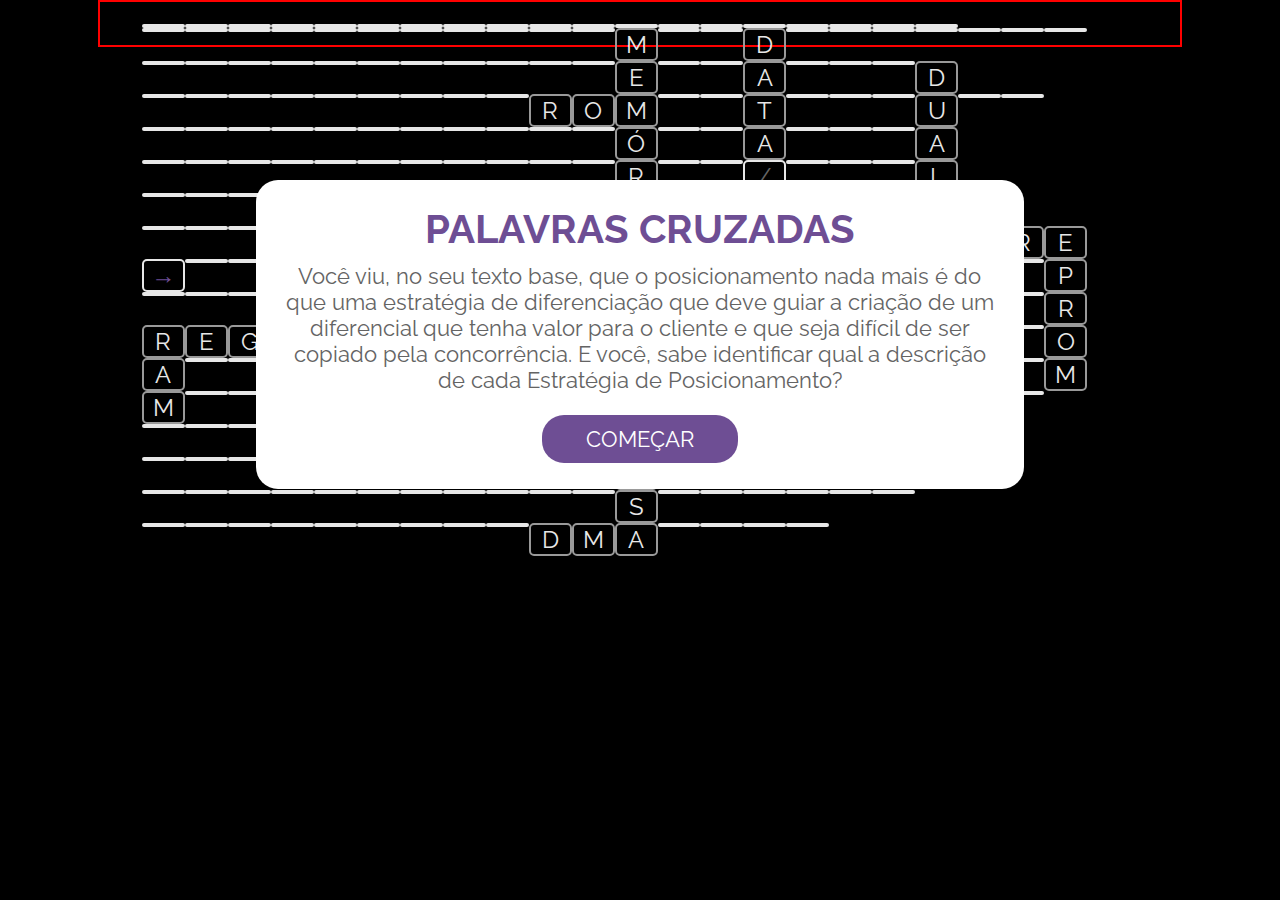
==== cruzada/index.html @ a4e8c0b1 "Add files via upload" ====
<!DOCTYPE html>
<html>
<head>
<title>Palavras Cruzadas</title>
<meta name="viewport" content="width=device-width, initial-scale=1.0" charset="UTF-8">
<link href="https://fonts.googleapis.com/css?family=Raleway" rel="stylesheet">
<link rel="stylesheet" type="text/css" href="assets/style.css">
</head>
<body>
	<div class="modal">
		<h1>Palavras Cruzadas</h1>
		<p>Você viu, no seu texto base, que o posicionamento nada mais é do que uma estratégia de diferenciação que deve guiar a criação de um diferencial que tenha valor para o cliente e que seja difícil de ser copiado pela concorrência. E você, sabe identificar qual a descrição de cada Estratégia de Posicionamento?</p>
		<button class="start">Começar</button>
	</div>
	<div class="fade"></div>
	<main>
		<!-- <div class="help"><img src="assets/img/help.png"></div> -->
		<div class="grid">
			<div class="row">
				<div></div>
				<div></div>
				<div></div>
				<div></div>
				<div></div>
				<div></div>
				<div></div>
				<div></div>
				<!-- <div class="a p1">&downarrow;</div> -->
				<div></div>
				<!-- <div class="a p2">&downarrow;</div> -->
				<div></div>
				<div></div>
				<div></div>
				<div></div>
				<div></div>
				<div></div>
				<div></div>
				<div></div>
				<div></div>
				<div></div>
			</div>
			<div class="row">
				<div></div>
				<div></div>
				<div></div>
				<div></div>
				<div></div>
				<div></div>
				<div></div>
				<div></div>
				<div></div>
				<div></div>
				<div></div>
				<div class="l w1 w1l1">M</div>
				<div></div>
				<div></div>
				<div class="l w1 w1l1">D</div>
				<div></div>
				<div></div>
				<div></div>
				<div></div>
				<div></div>
				<div></div>
				<div></div>
			</div>
			<div class="row">
				<div></div>
				<div></div>
				<div></div>
				<div></div>
				<div></div>
				<div></div>
				<div></div>
				<div></div>
				<div></div>
				<div></div>
				<div></div>
				<div class="l w1 w1l1">E</div>
				<div></div>
				<div></div>
				<div class="l w1 w1l2">A</div>
				<div></div>
				<div></div>
				<div></div>
				<div class="l w2 w2l2">D</div>
			</div>
			<div class="row">
				<div></div>
				<div></div>
				<div></div>
				<div></div>
				<div></div>
				<div></div>
				<div></div>
				<div></div>
				<div></div>
				<div class="l w1 w1l4">R</div>
				<div class="l w1 w1l4">O</div>
				<div class="l w1 w1l1">M</div>
				<div></div>
				<div></div>
				<div class="l w1 w1l4">T</div>
				<div></div>
				<div></div>
				<div></div>
				<div class="l w1 w1l3">U</div>
				<div></div>
				<div></div>
			</div>
			<div class="row">
				<div></div>
				<div></div>
				<div></div>
				<div></div>
				<div></div>
				<div></div>
				<div></div>
				<div></div>
				<div></div>
				<div></div>
				<div></div>
				<div class="l w1 w1l2">Ó</div>
				<div></div>
				<div></div>
				<div class="l w1 w1l4">A</div>
				<div></div>
				<div></div>
				<div></div>
				<div class="l w1 w1l4">A</div>
				
			</div>
			<div class="row">
				<div></div>
				<div></div>
				<div></div>
				<div></div>
				<div></div>
				<div></div>
				<div></div>
				<div></div>
				<div></div>
				<div></div>
				<div></div>
				<div class="l w1 w1l2">R</div>
				<div></div>
				<div></div>
				<div class="e">/</div>
				<div></div>
				<div></div>
				<div></div>
				<div class="l w1 w1l5">L</div>
			</div>
			<div class="row">
				<div></div>
				<div></div>
				<div></div>
				<div class="l w1 w1l4">C</div>
				<div class="l w1 w1l4">P</div>
				<div class="l w1 w1l4">U</div>
				<div></div>
				<div></div>
				<div></div>
				<div></div>
				<div></div>
				<div class="l w1 w1l4">I</div>
				<div class="l w1 w1l4">5</div>
				<div></div>
				<div class="l w1 w1l4">B</div>
				<div></div>
				<div></div>
				<div></div>
				<div class="e">/</div>
			</div>
			<div class="row">
				<div></div>
				<div></div>
				<div></div>
				<div></div>
				<div></div>
				<div class="l w1 w1l4">L</div>
				<div></div>
				<div></div>
				<div></div>
				<div></div>
				<div></div>
				<div class="l w1 w1l4">A</div>
				<div></div>
				<div class="l w1 w1l7">Q</div>
				<div class="l w1 w1l7">U</div>
				<div class="l w1 w1l7">A</div>
				<div class="l w1 w1l7">D</div>
				<div class="e">/</div>
				<div class="l w1 w1l7">C</div>
				<div class="l w1 w1l7">O</div>
				<div class="l w1 w1l7">R</div>
				<div class="l w2 w2l7">E</div>
			</div>
			<div class="row">
				<div class="a p5">&rightarrow;</div>
				<div></div>
				<div></div>
				<div></div>
				<div></div>
				<div></div>
				<div class="l w1 w1l4">A</div>
				<div class="l w1 w1l4">D</div>
				<div class="l w1 w1l4">R</div>
				<div class="l w1 w1l4">E</div>
				<div class="l w1 w1l4">S</div>
				<div class="l w1 w1l4">S</div>
				<div class="e">/</div>
				<div class="l w5 w1l4">B</div>
				<div class="l w5 w1l4">U</div>
				<div class="l w5 w1l4">S</div>
				<div></div>
				<div></div>
				<div class="l w5 w5l18">O</div>
				<div></div>
				<div></div>
				<div class="l w5 w5l18">P</div>
			</div>
			<div class="row">
				<div></div>
				<div></div>
				<div></div>
				<div></div>
				<div></div>
				<div></div>
				<div></div>
				<div></div>
				<div></div>
				<div></div>
				<div></div>
				<div class="l w4 w4l4">D</div>
				<div></div>
				<div></div>
				<div></div>
				<div></div>
				<div></div>
				<div></div>
				<div class="l w4 w4l4">R</div>
				<div></div>
				<div></div>
				<div class="l w4 w4l4">R</div>
			</div>
			<div class="row">
				<div class="l w4 w4l4">R</div>
				<div class="l w4 w4l4">E</div>
				<div class="l w4 w4l4">G</div>
				<div class="l w4 w4l4">I</div>
				<div class="l w4 w4l4">S</div>
				<div class="l w4 w4l4">T</div>
				<div class="l w4 w4l4">R</div>
				<div class="l w4 w4l4">A</div>
				<div class="l w4 w4l4">D</div>
				<div class="l w4 w4l4">O</div>
				<div class="l w4 w4l4">R</div>
				<div class="l w4 w4l4">E</div>
				<div class="l w4 w4l4">S</div>
				<div></div>
				<div></div>
				<div></div>
				<div></div>
				<div></div>
				<div class="l w4 w4l15">E</div>
				<div></div>
				<div></div>
				<div class="l w4 w4l4">O</div>
			</div>
			<div class="row">
				<div class="l w4 w4l4">A</div>
				<div></div>
				<div></div>
				<div class="l w4 w4l4">7</div>
				<div></div>
				<div></div>
				<div></div>
				<div></div>
				<div></div>
				<div></div>
				<div></div>
				<div class="e">/</div>
				<div></div>
				<div></div>
				<div></div>
				<div></div>
				<div></div>
				<div></div>
				<div></div>
				<div></div>
				<div></div>
				<div class="l w4 w4l4">M</div>
			</div>
			<div class="row">
				<div class="l w4 w4l4">M</div>
				<div></div>
				<div></div>
				<div></div>
				<div></div>
				<div></div>
				<div></div>
				<div></div>
				<div></div>
				<div></div>
				<div></div>
				<div class="l w6 w6l6">M</div>
				<div></div>
				<div></div>
				<div></div>
				<div></div>
				<div></div>
				<div></div>
				<div></div>
				<div></div>
				<div></div>

			</div>
			<div class="row">
				<div></div>
				<div></div>
				<div></div>
				<div></div>
				<div></div>
				<div></div>
				<div></div>
				<div></div>
				<div></div>
				<div class="l w2 w2l13">F</div>
				<div class="l w4 w4l4">L</div>
				<div class="l w2 w2l13">A</div>
				<div class="l w2 w2l13">S</div>
				<div class="l w2 w2l13">H</div>
				<div></div>
				
			</div>
			<div class="row">
				<div></div>
				<div></div>
				<div></div>
				<div></div>
				<div></div>
				<div></div>
				<div></div>
				<div></div>
				<div></div>
				<div></div>
				<div></div>
				<div class="l w2 w2l13">S</div>
				<div></div>
				<div></div>
				<div></div>
				<div></div>
				<div></div>
				<div></div>
				<div></div>
			</div>
			<div class="row">
				<div></div>
				<div></div>
				<div></div>
				<div></div>
				<div></div>
				<div></div>
				<div></div>
				<div></div>
				<div></div>
				<div></div>
				<div></div>
				<div class="l w2 w2l13">S</div>
				<div></div>
				<div></div>
				<div></div>
				<div></div>
				<div></div>
				<div></div>
			</div>
			 <div class="row">
				<div></div>
				<div></div>
				<div></div>
				<div></div>
				<div></div>
				<div></div>
				<div></div>
				<div></div>
				<div></div>
				<div class="l w1 w1l4">D</div>
				<div class="l w1 w1l4">M</div>
				<div class="l w2 w2l13">A</div>
				<div></div>
				<div></div>
				<div></div>
				<div></div>
			</div>
		</div>
		<!-- <div class="opts"> -->
			<!-- <div class="hint">
				<h2>Vamos lá!</h2>
				<p>Clique sobre as setas de cada termo para ver a dica correspondente.</p>
			</div> -->
			<!-- <div class="conf">
				<div class="timer">60</div>
			</div> -->
		<!-- </div> -->
	</main>

<script type="text/javascript" src="assets/jquery-3.0.0.min.js"></script>
<script type="text/javascript" src="assets/script.js"></script>
</body>
</html>
---- cruzada/assets/style.css ----
/**STYLE**/
* {
  margin: 0;
  padding: 0;
  border: 0;
  outline: 0;
  font-size: 100%;
  vertical-align: baseline;
  background: transparent;
}
body {
  color: #646464;
  background: #000000;
  font-family: 'Raleway', sans-serif;
  font-size: 22px;
}
h1,
h2 {
  color: #6e4e94;
  text-transform: uppercase;
  font-size: 1.8em;
  margin-bottom: 0.3em;
}
h2 {
  font-size: 1.5em;
}
button {
  color: #fff;
  background: #6e4e94;
  text-transform: uppercase;
  font-family: 'Raleway', sans-serif;
  border-radius: 1em;
  cursor: pointer;
  padding: 0.5em 2em;
  margin-top: 1em;
}
input[type=text] {
  border: 2px solid #6e4e94;
  background: #e7e7e7;
  padding: 1%;
  text-transform: uppercase;
  margin: 1em;
  text-align: center;
}
main {
  border: solid red 2px;
  width: 100%;
  max-width: 1080px;
  margin: auto;
  font-size: 1.1em;
  position: relative;
  z-index: 0;
}
main img {
  width: 100%;
  display: block;
}
main .help {
  position: absolute;
  width: 6%;
  right: 1em;
  top: 1em;
  cursor: pointer;
}
main .grid {
  width: 94%;
  padding: 2%;
}
main .grid .row {
  width: 96%;
  padding: 0 2%;
  height: 8%;
  float: left;
}
main .grid .row div {
  width: 4%;
  height: 100%;
  float: left;
  text-align: center;
  color: #e7e7e7;
  border: 2px solid #e7e7e7;
  -webkit-user-select: none;
  -moz-user-select: none;
  -ms-user-select: none;
  user-select: none;
  border-radius: 5px;
}
main .grid .row .l {
  border: 2px solid #999;
}
main .grid .row .a {
  color: #6e4e94;
  font-weight: bold;
  cursor: pointer;
}
main .grid .row .e {
  color: #646464;
}
main .opts {
  width: 100%;
}
main .opts .hint {
  width: 70%;
  margin: 0.8em;
  padding: 0.8em;
  border: 2px solid #6e4e94;
  border-radius: 1em;
  text-align: center;
  float: left;
}
main .opts .conf {
  width: 20%;
  float: right;
}
main .opts .conf .timer {
  width: 60%;
  padding: 22% 5%;
  margin: 0.4em 30%;
  border: 2px solid #6e4e94;
  border-radius: 50%;
  text-align: center;
  font-size: 2em;
}
.modal {
  position: absolute;
  width: 56%;
  top: 20%;
  left: 20%;
  padding: 2%;
  background: #fff;
  border-radius: 1em;
  z-index: 2;
  text-align: center;
}
/* .fade {
  position: absolute;
  width: 100%;
  height: 100%;
  background: rgba(0, 0, 0, 0.6);
  z-index: 1;
} */
@media screen and (max-width: 1080px) {
  main {
    font-size: 1.8vw;
  }
}
@media screen and (max-height: 810px) {
  main {
    font-size: 2vh;
    width: 133vh;
    height: 100vh;
  }
}
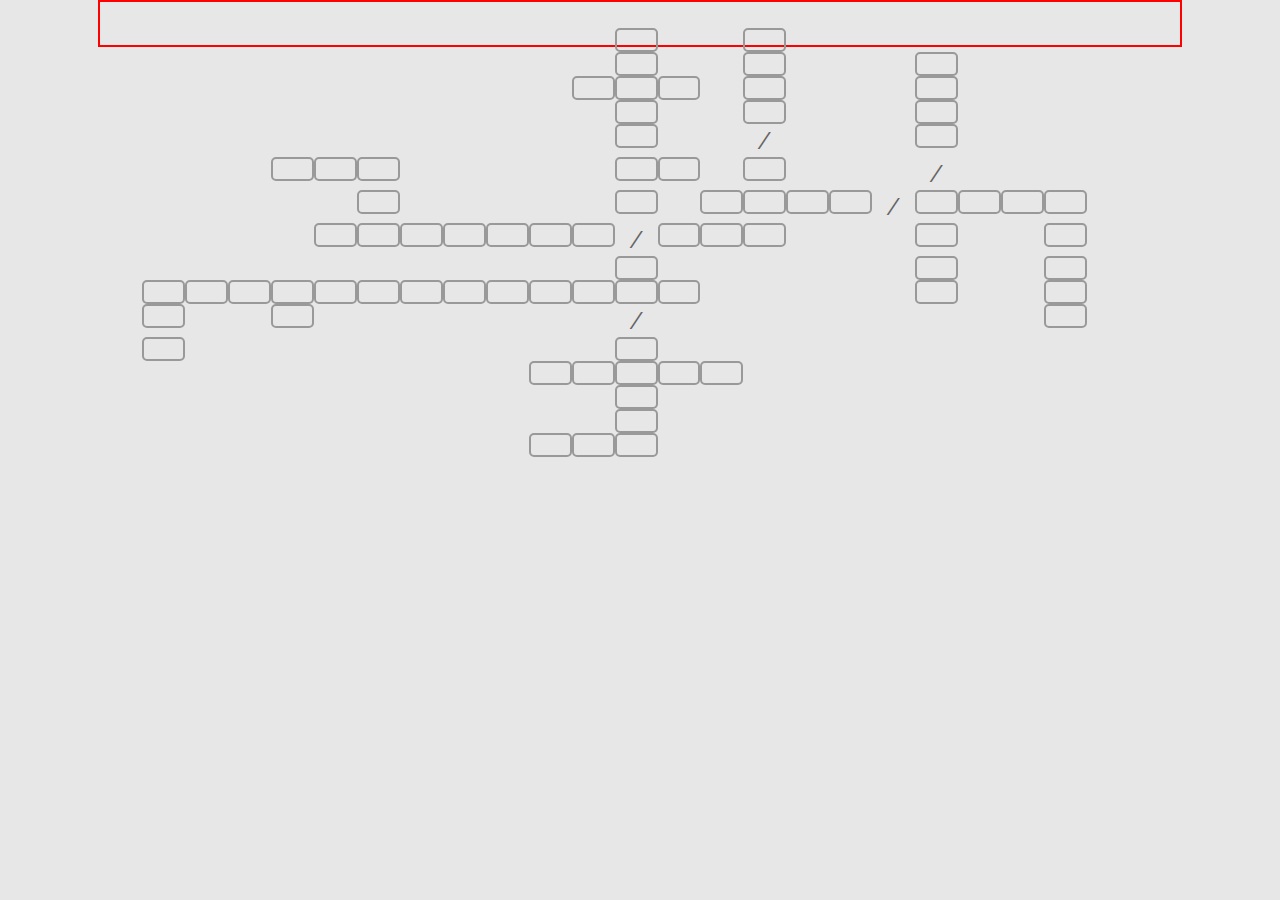
==== commit a52dbe00: "." ====
--- a/cruzada/index.html
+++ b/cruzada/index.html
@@ -7,11 +7,11 @@
 <link rel="stylesheet" type="text/css" href="assets/style.css">
 </head>
 <body>
-	<div class="modal">
+	<!-- <div class="modal">
 		<h1>Palavras Cruzadas</h1>
 		<p>Você viu, no seu texto base, que o posicionamento nada mais é do que uma estratégia de diferenciação que deve guiar a criação de um diferencial que tenha valor para o cliente e que seja difícil de ser copiado pela concorrência. E você, sabe identificar qual a descrição de cada Estratégia de Posicionamento?</p>
 		<button class="start">Começar</button>
-	</div>
+	</div> -->
 	<div class="fade"></div>
 	<main>
 		<!-- <div class="help"><img src="assets/img/help.png"></div> -->
@@ -51,82 +51,82 @@
 				<div></div>
 				<div></div>
 				<div></div>
-				<div class="l w1 w1l1">M</div>
-				<div></div>
-				<div></div>
-				<div class="l w1 w1l1">D</div>
-				<div></div>
-				<div></div>
-				<div></div>
-				<div></div>
-				<div></div>
-				<div></div>
-				<div></div>
-			</div>
-			<div class="row">
-				<div></div>
-				<div></div>
-				<div></div>
-				<div></div>
-				<div></div>
-				<div></div>
-				<div></div>
-				<div></div>
-				<div></div>
-				<div></div>
-				<div></div>
-				<div class="l w1 w1l1">E</div>
-				<div></div>
-				<div></div>
-				<div class="l w1 w1l2">A</div>
-				<div></div>
-				<div></div>
-				<div></div>
-				<div class="l w2 w2l2">D</div>
-			</div>
-			<div class="row">
-				<div></div>
-				<div></div>
-				<div></div>
-				<div></div>
-				<div></div>
-				<div></div>
-				<div></div>
-				<div></div>
-				<div></div>
-				<div class="l w1 w1l4">R</div>
-				<div class="l w1 w1l4">O</div>
-				<div class="l w1 w1l1">M</div>
-				<div></div>
-				<div></div>
-				<div class="l w1 w1l4">T</div>
-				<div></div>
-				<div></div>
-				<div></div>
-				<div class="l w1 w1l3">U</div>
-				<div></div>
-				<div></div>
-			</div>
-			<div class="row">
-				<div></div>
-				<div></div>
-				<div></div>
-				<div></div>
-				<div></div>
-				<div></div>
-				<div></div>
-				<div></div>
-				<div></div>
-				<div></div>
-				<div></div>
-				<div class="l w1 w1l2">Ó</div>
-				<div></div>
-				<div></div>
-				<div class="l w1 w1l4">A</div>
-				<div></div>
-				<div></div>
-				<div></div>
-				<div class="l w1 w1l4">A</div>
+				<div class="T"><input type="text"></div>
+				<div></div>
+				<div></div>
+				<div class="T"><input type="text"></div>
+				<div></div>
+				<div></div>
+				<div></div>
+				<div></div>
+				<div></div>
+				<div></div>
+				<div></div>
+			</div>
+			<div class="row">
+				<div></div>
+				<div></div>
+				<div></div>
+				<div></div>
+				<div></div>
+				<div></div>
+				<div></div>
+				<div></div>
+				<div></div>
+				<div></div>
+				<div></div>
+				<div class="T"><input type="text"></div>
+				<div></div>
+				<div></div>
+				<div class="T"><input type="text"></div>
+				<div></div>
+				<div></div>
+				<div></div>
+				<div class="T"><input type="text"></div>
+			</div>
+			<div class="row">
+				<div></div>
+				<div></div>
+				<div></div>
+				<div></div>
+				<div></div>
+				<div></div>
+				<div></div>
+				<div></div>
+				<div></div>
+				<div></div>
+				<div class="T"><input type="text"></div>
+				<div class="T"><input type="text"></div>
+				<div class="T"><input type="text"></div>
+				<div></div>
+				<div class="T"><input type="text"></div>
+				<div></div>
+				<div></div>
+				<div></div>
+				<div class="T"><input type="text"></div>
+				<div></div>
+				<div></div>
+			</div>
+			<div class="row">
+				<div></div>
+				<div></div>
+				<div></div>
+				<div></div>
+				<div></div>
+				<div></div>
+				<div></div>
+				<div></div>
+				<div></div>
+				<div></div>
+				<div></div>
+				<div class="T"><input type="text"></div>
+				<div></div>
+				<div></div>
+				<div class="T"><input type="text"></div>
+				<div></div>
+				<div></div>
+				<div></div>
+				<div class="T"><input type="text"></div>
 				
 			</div>
 			<div class="row">
@@ -141,169 +141,169 @@
 				<div></div>
 				<div></div>
 				<div></div>
-				<div class="l w1 w1l2">R</div>
-				<div></div>
-				<div></div>
-				<div class="e">/</div>
-				<div></div>
-				<div></div>
-				<div></div>
-				<div class="l w1 w1l5">L</div>
-			</div>
-			<div class="row">
-				<div></div>
-				<div></div>
-				<div></div>
-				<div class="l w1 w1l4">C</div>
-				<div class="l w1 w1l4">P</div>
-				<div class="l w1 w1l4">U</div>
-				<div></div>
-				<div></div>
-				<div></div>
-				<div></div>
-				<div></div>
-				<div class="l w1 w1l4">I</div>
-				<div class="l w1 w1l4">5</div>
-				<div></div>
-				<div class="l w1 w1l4">B</div>
-				<div></div>
-				<div></div>
-				<div></div>
-				<div class="e">/</div>
-			</div>
-			<div class="row">
-				<div></div>
-				<div></div>
-				<div></div>
-				<div></div>
-				<div></div>
-				<div class="l w1 w1l4">L</div>
-				<div></div>
-				<div></div>
-				<div></div>
-				<div></div>
-				<div></div>
-				<div class="l w1 w1l4">A</div>
-				<div></div>
-				<div class="l w1 w1l7">Q</div>
-				<div class="l w1 w1l7">U</div>
-				<div class="l w1 w1l7">A</div>
-				<div class="l w1 w1l7">D</div>
-				<div class="e">/</div>
-				<div class="l w1 w1l7">C</div>
-				<div class="l w1 w1l7">O</div>
-				<div class="l w1 w1l7">R</div>
-				<div class="l w2 w2l7">E</div>
+				<div class="T"><input type="text"></div>
+				<div></div>
+				<div></div>
+				<div class="E">/</div>
+				<div></div>
+				<div></div>
+				<div></div>
+				<div class="T"><input type="text"></div>
+			</div>
+			<div class="row">
+				<div></div>
+				<div></div>
+				<div></div>
+				<div class="T"><input type="text"></div>
+				<div class="T"><input type="text"></div>
+				<div class="T"><input type="text"></div>
+				<div></div>
+				<div></div>
+				<div></div>
+				<div></div>
+				<div></div>
+				<div class="T"><input type="text"></div>
+				<div class="T"><input type="text"></div>
+				<div></div>
+				<div class="T"><input type="text"></div>
+				<div></div>
+				<div></div>
+				<div></div>
+				<div class="E">/</div>
+			</div>
+			<div class="row">
+				<div></div>
+				<div></div>
+				<div></div>
+				<div></div>
+				<div></div>
+				<div class="T"><input type="text"></div>
+				<div></div>
+				<div></div>
+				<div></div>
+				<div></div>
+				<div></div>
+				<div class="T"><input type="text"></div>
+				<div></div>
+				<div class="T"><input type="text"></div>
+				<div class="T"><input type="text"></div>
+				<div class="T"><input type="text"></div>
+				<div class="T"><input type="text"></div>
+				<div class="E">/</div>
+				<div class="T"><input type="text"></div>
+				<div class="T"><input type="text"></div>
+				<div class="T"><input type="text"></div>
+				<div class="T"><input type="text"></div>
 			</div>
 			<div class="row">
 				<div class="a p5">&rightarrow;</div>
 				<div></div>
 				<div></div>
 				<div></div>
-				<div></div>
-				<div></div>
-				<div class="l w1 w1l4">A</div>
-				<div class="l w1 w1l4">D</div>
-				<div class="l w1 w1l4">R</div>
-				<div class="l w1 w1l4">E</div>
-				<div class="l w1 w1l4">S</div>
-				<div class="l w1 w1l4">S</div>
-				<div class="e">/</div>
-				<div class="l w5 w1l4">B</div>
-				<div class="l w5 w1l4">U</div>
-				<div class="l w5 w1l4">S</div>
-				<div></div>
-				<div></div>
-				<div class="l w5 w5l18">O</div>
-				<div></div>
-				<div></div>
-				<div class="l w5 w5l18">P</div>
-			</div>
-			<div class="row">
-				<div></div>
-				<div></div>
-				<div></div>
-				<div></div>
-				<div></div>
-				<div></div>
-				<div></div>
-				<div></div>
-				<div></div>
-				<div></div>
-				<div></div>
-				<div class="l w4 w4l4">D</div>
-				<div></div>
-				<div></div>
-				<div></div>
-				<div></div>
-				<div></div>
-				<div></div>
-				<div class="l w4 w4l4">R</div>
-				<div></div>
-				<div></div>
-				<div class="l w4 w4l4">R</div>
-			</div>
-			<div class="row">
-				<div class="l w4 w4l4">R</div>
-				<div class="l w4 w4l4">E</div>
-				<div class="l w4 w4l4">G</div>
-				<div class="l w4 w4l4">I</div>
-				<div class="l w4 w4l4">S</div>
-				<div class="l w4 w4l4">T</div>
-				<div class="l w4 w4l4">R</div>
-				<div class="l w4 w4l4">A</div>
-				<div class="l w4 w4l4">D</div>
-				<div class="l w4 w4l4">O</div>
-				<div class="l w4 w4l4">R</div>
-				<div class="l w4 w4l4">E</div>
-				<div class="l w4 w4l4">S</div>
-				<div></div>
-				<div></div>
-				<div></div>
-				<div></div>
-				<div></div>
-				<div class="l w4 w4l15">E</div>
-				<div></div>
-				<div></div>
-				<div class="l w4 w4l4">O</div>
-			</div>
-			<div class="row">
-				<div class="l w4 w4l4">A</div>
-				<div></div>
-				<div></div>
-				<div class="l w4 w4l4">7</div>
-				<div></div>
-				<div></div>
-				<div></div>
-				<div></div>
-				<div></div>
-				<div></div>
-				<div></div>
-				<div class="e">/</div>
-				<div></div>
-				<div></div>
-				<div></div>
-				<div></div>
-				<div></div>
-				<div></div>
-				<div></div>
-				<div></div>
-				<div></div>
-				<div class="l w4 w4l4">M</div>
-			</div>
-			<div class="row">
-				<div class="l w4 w4l4">M</div>
-				<div></div>
-				<div></div>
-				<div></div>
-				<div></div>
-				<div></div>
-				<div></div>
-				<div></div>
-				<div></div>
-				<div></div>
-				<div></div>
-				<div class="l w6 w6l6">M</div>
+				<div class="T"><input type="text"></div>
+				<div class="T"><input type="text"></div>
+				<div class="T"><input type="text"></div>
+				<div class="T"><input type="text"></div>
+				<div class="T"><input type="text"></div>
+				<div class="T"><input type="text"></div>
+				<div class="T"><input type="text"></div>
+				<div class="E">/</div>
+				<div class="T"><input type="text"></div>
+				<div class="T"><input type="text"></div>
+				<div class="T"><input type="text"></div>
+				<div></div>
+				<div></div>
+				<div></div>
+				<div class="T"><input type="text"></div>
+				<div></div>
+				<div></div>
+				<div class="T"><input type="text"></div>
+			</div>
+			<div class="row">
+				<div></div>
+				<div></div>
+				<div></div>
+				<div></div>
+				<div></div>
+				<div></div>
+				<div></div>
+				<div></div>
+				<div></div>
+				<div></div>
+				<div></div>
+				<div class="T"><input type="text"></div>
+				<div></div>
+				<div></div>
+				<div></div>
+				<div></div>
+				<div></div>
+				<div></div>
+				<div class="T"><input type="text"></div>
+				<div></div>
+				<div></div>
+				<div class="T"><input type="text"></div>
+			</div>
+			<div class="row">
+				<div class="T"><input type="text"></div>
+				<div class="T"><input type="text"></div>
+				<div class="T"><input type="text"></div>
+				<div class="T"><input type="text"></div>
+				<div class="T"><input type="text"></div>
+				<div class="T"><input type="text"></div>
+				<div class="T"><input type="text"></div>
+				<div class="T"><input type="text"></div>
+				<div class="T"><input type="text"></div>
+				<div class="T"><input type="text"></div>
+				<div class="T"><input type="text"></div>
+				<div class="T"><input type="text"></div>
+				<div class="T"><input type="text"></div>
+				<div></div>
+				<div></div>
+				<div></div>
+				<div></div>
+				<div></div>
+				<div class="T"><input type="text"></div>
+				<div></div>
+				<div></div>
+				<div class="T"><input type="text"></div>
+			</div>
+			<div class="row">
+				<div class="T"><input type="text"></div>
+				<div></div>
+				<div></div>
+				<div class="T"><input type="text"></div>
+				<div></div>
+				<div></div>
+				<div></div>
+				<div></div>
+				<div></div>
+				<div></div>
+				<div></div>
+				<div class="E">/</div>
+				<div></div>
+				<div></div>
+				<div></div>
+				<div></div>
+				<div></div>
+				<div></div>
+				<div></div>
+				<div></div>
+				<div></div>
+				<div class="T"><input type="text"></div>
+			</div>
+			<div class="row">
+				<div class="T"><input type="text"></div>
+				<div></div>
+				<div></div>
+				<div></div>
+				<div></div>
+				<div></div>
+				<div></div>
+				<div></div>
+				<div></div>
+				<div></div>
+				<div></div>
+				<div class="T"><input type="text"></div>
 				<div></div>
 				<div></div>
 				<div></div>
@@ -325,11 +325,11 @@
 				<div></div>
 				<div></div>
 				<div></div>
-				<div class="l w2 w2l13">F</div>
-				<div class="l w4 w4l4">L</div>
-				<div class="l w2 w2l13">A</div>
-				<div class="l w2 w2l13">S</div>
-				<div class="l w2 w2l13">H</div>
+				<div class="T"><input type="text"></div>
+				<div class="T"><input type="text"></div>
+				<div class="T"><input type="text"></div>
+				<div class="T"><input type="text"></div>
+				<div class="T"><input type="text"></div>
 				<div></div>
 				
 			</div>
@@ -345,28 +345,28 @@
 				<div></div>
 				<div></div>
 				<div></div>
-				<div class="l w2 w2l13">S</div>
-				<div></div>
-				<div></div>
-				<div></div>
-				<div></div>
-				<div></div>
-				<div></div>
-				<div></div>
-			</div>
-			<div class="row">
-				<div></div>
-				<div></div>
-				<div></div>
-				<div></div>
-				<div></div>
-				<div></div>
-				<div></div>
-				<div></div>
-				<div></div>
-				<div></div>
-				<div></div>
-				<div class="l w2 w2l13">S</div>
+				<div class="T"><input type="text"></div>
+				<div></div>
+				<div></div>
+				<div></div>
+				<div></div>
+				<div></div>
+				<div></div>
+				<div></div>
+			</div>
+			<div class="row">
+				<div></div>
+				<div></div>
+				<div></div>
+				<div></div>
+				<div></div>
+				<div></div>
+				<div></div>
+				<div></div>
+				<div></div>
+				<div></div>
+				<div></div>
+				<div class="T"><input type="text"></div>
 				<div></div>
 				<div></div>
 				<div></div>
@@ -384,9 +384,9 @@
 				<div></div>
 				<div></div>
 				<div></div>
-				<div class="l w1 w1l4">D</div>
-				<div class="l w1 w1l4">M</div>
-				<div class="l w2 w2l13">A</div>
+				<div class="T"><input type="text"></div>
+				<div class="T"><input type="text"></div>
+				<div class="T"><input type="text"></div>
 				<div></div>
 				<div></div>
 				<div></div>
@@ -404,7 +404,7 @@
 		<!-- </div> -->
 	</main>
 
-<script type="text/javascript" src="assets/jquery-3.0.0.min.js"></script>
-<script type="text/javascript" src="assets/script.js"></script>
+<!-- <script type="text/javascript" src="assets/jquery-3.0.0.min.js"></script>
+<script type="text/javascript" src="assets/script.js"></script> -->
 </body>
 </html>
--- a/cruzada/assets/style.css
+++ b/cruzada/assets/style.css
@@ -10,7 +10,7 @@
 }
 body {
   color: #646464;
-  background: #000000;
+  background: #e7e7e7;
   font-family: 'Raleway', sans-serif;
   font-size: 22px;
 }
@@ -34,14 +34,14 @@
   padding: 0.5em 2em;
   margin-top: 1em;
 }
-input[type=text] {
+/* input[type=text] {
   border: 2px solid #6e4e94;
   background: #e7e7e7;
   padding: 1%;
   text-transform: uppercase;
   margin: 1em;
   text-align: center;
-}
+} */
 main {
   border: solid red 2px;
   width: 100%;
@@ -85,21 +85,21 @@
   user-select: none;
   border-radius: 5px;
 }
-main .grid .row .l {
+main .grid .row .T {
   border: 2px solid #999;
 }
-main .grid .row .a {
+main .grid .row .V {
   color: #6e4e94;
   font-weight: bold;
   cursor: pointer;
 }
-main .grid .row .e {
+main .grid .row .E {
   color: #646464;
 }
-main .opts {
+/* main .opts {
   width: 100%;
-}
-main .opts .hint {
+} */
+/* main .opts .hint {
   width: 70%;
   margin: 0.8em;
   padding: 0.8em;
@@ -107,12 +107,12 @@
   border-radius: 1em;
   text-align: center;
   float: left;
-}
-main .opts .conf {
+} */
+/* main .opts .conf {
   width: 20%;
   float: right;
-}
-main .opts .conf .timer {
+} */
+/* main .opts .conf .timer {
   width: 60%;
   padding: 22% 5%;
   margin: 0.4em 30%;
@@ -120,8 +120,8 @@
   border-radius: 50%;
   text-align: center;
   font-size: 2em;
-}
-.modal {
+} */
+/* .modal {
   position: absolute;
   width: 56%;
   top: 20%;
@@ -131,7 +131,7 @@
   border-radius: 1em;
   z-index: 2;
   text-align: center;
-}
+} */
 /* .fade {
   position: absolute;
   width: 100%;
@@ -151,3 +151,12 @@
     height: 100vh;
   }
 }
+
+input {
+  width: 30px;
+  height: 20px;
+  display: flex;
+  justify-content: center;
+  text-align: center;
+}
+
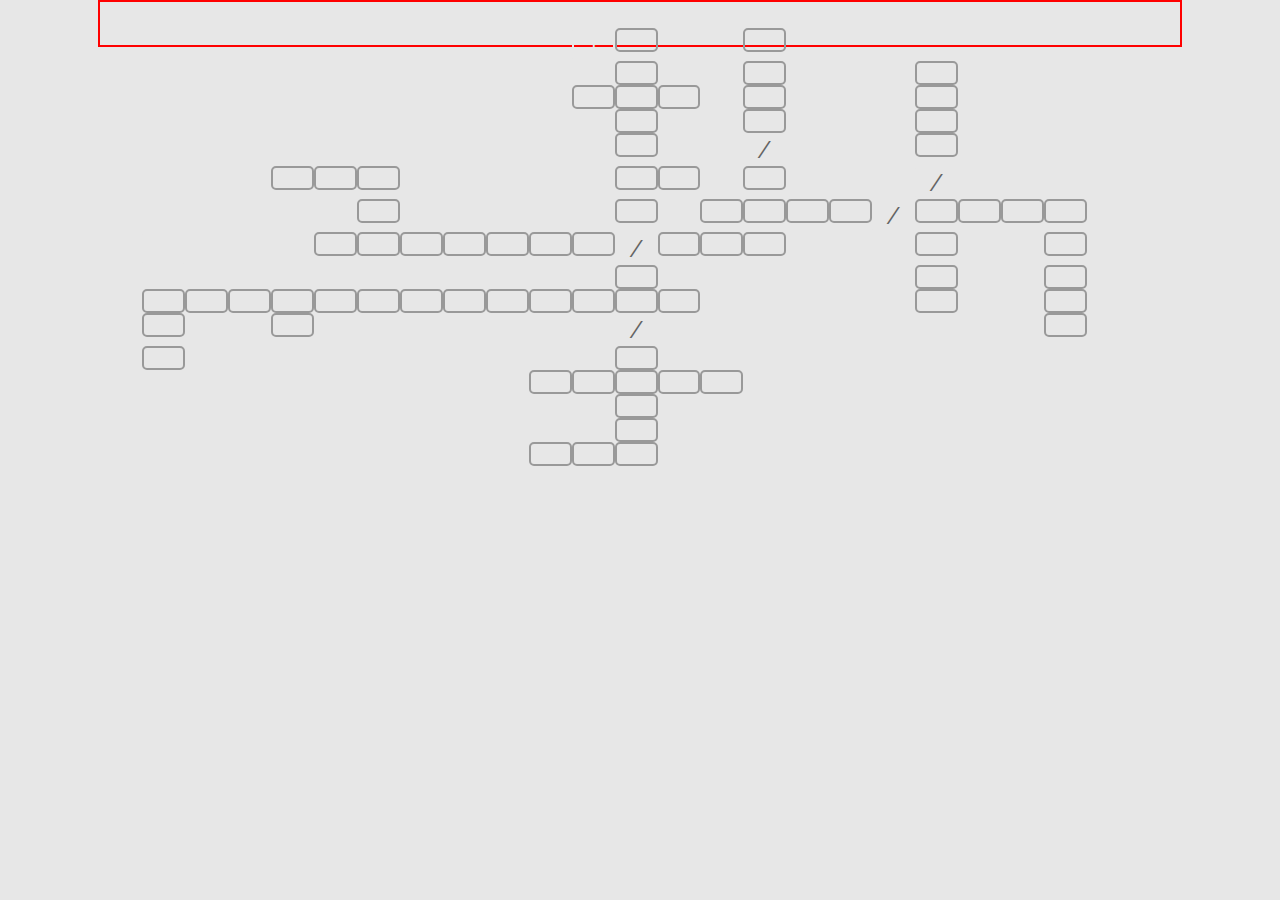
==== commit c4d2bf26: "." ====
--- a/cruzada/index.html
+++ b/cruzada/index.html
@@ -50,7 +50,7 @@
 				<div></div>
 				<div></div>
 				<div></div>
-				<div></div>
+				<div>1</div>
 				<div class="T"><input type="text"></div>
 				<div></div>
 				<div></div>
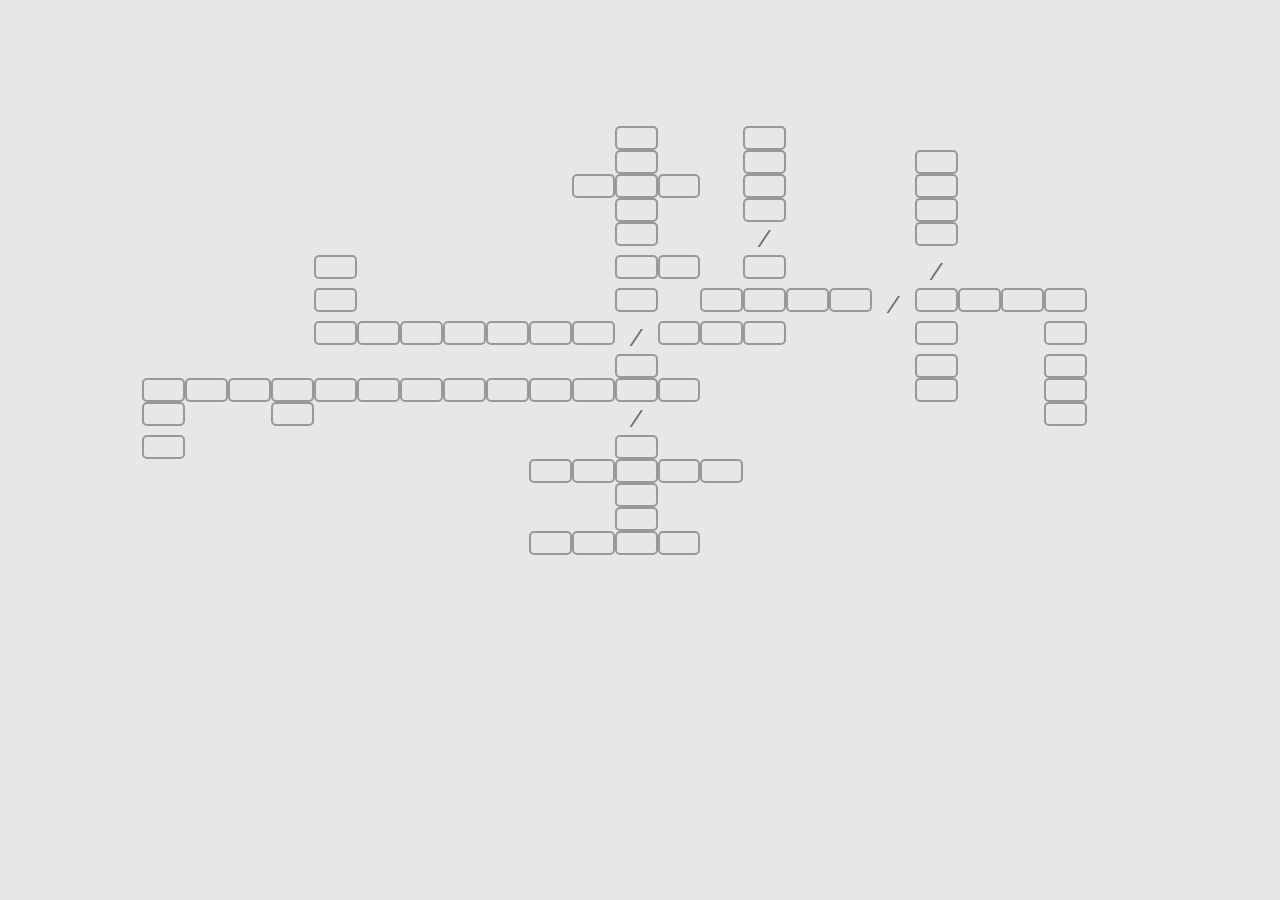
==== commit b0b41440: "." ====
--- a/cruzada/index.html
+++ b/cruzada/index.html
@@ -50,7 +50,7 @@
 				<div></div>
 				<div></div>
 				<div></div>
-				<div>1</div>
+				<div></div>
 				<div class="T"><input type="text"></div>
 				<div></div>
 				<div></div>
@@ -154,9 +154,9 @@
 				<div></div>
 				<div></div>
 				<div></div>
-				<div class="T"><input type="text"></div>
-				<div class="T"><input type="text"></div>
-				<div class="T"><input type="text"></div>
+				<div></div>
+				<div class="T"><input type="text"></div>
+				<div></div>
 				<div></div>
 				<div></div>
 				<div></div>
@@ -176,8 +176,8 @@
 				<div></div>
 				<div></div>
 				<div></div>
-				<div></div>
-				<div class="T"><input type="text"></div>
+				<div class="T"><input type="text"></div>
+				<div></div>
 				<div></div>
 				<div></div>
 				<div></div>
@@ -384,6 +384,7 @@
 				<div></div>
 				<div></div>
 				<div></div>
+				<div class="T"><input type="text"></div>
 				<div class="T"><input type="text"></div>
 				<div class="T"><input type="text"></div>
 				<div class="T"><input type="text"></div>
--- a/cruzada/assets/style.css
+++ b/cruzada/assets/style.css
@@ -43,7 +43,7 @@
   text-align: center;
 } */
 main {
-  border: solid red 2px;
+  padding: 100px;
   width: 100%;
   max-width: 1080px;
   margin: auto;
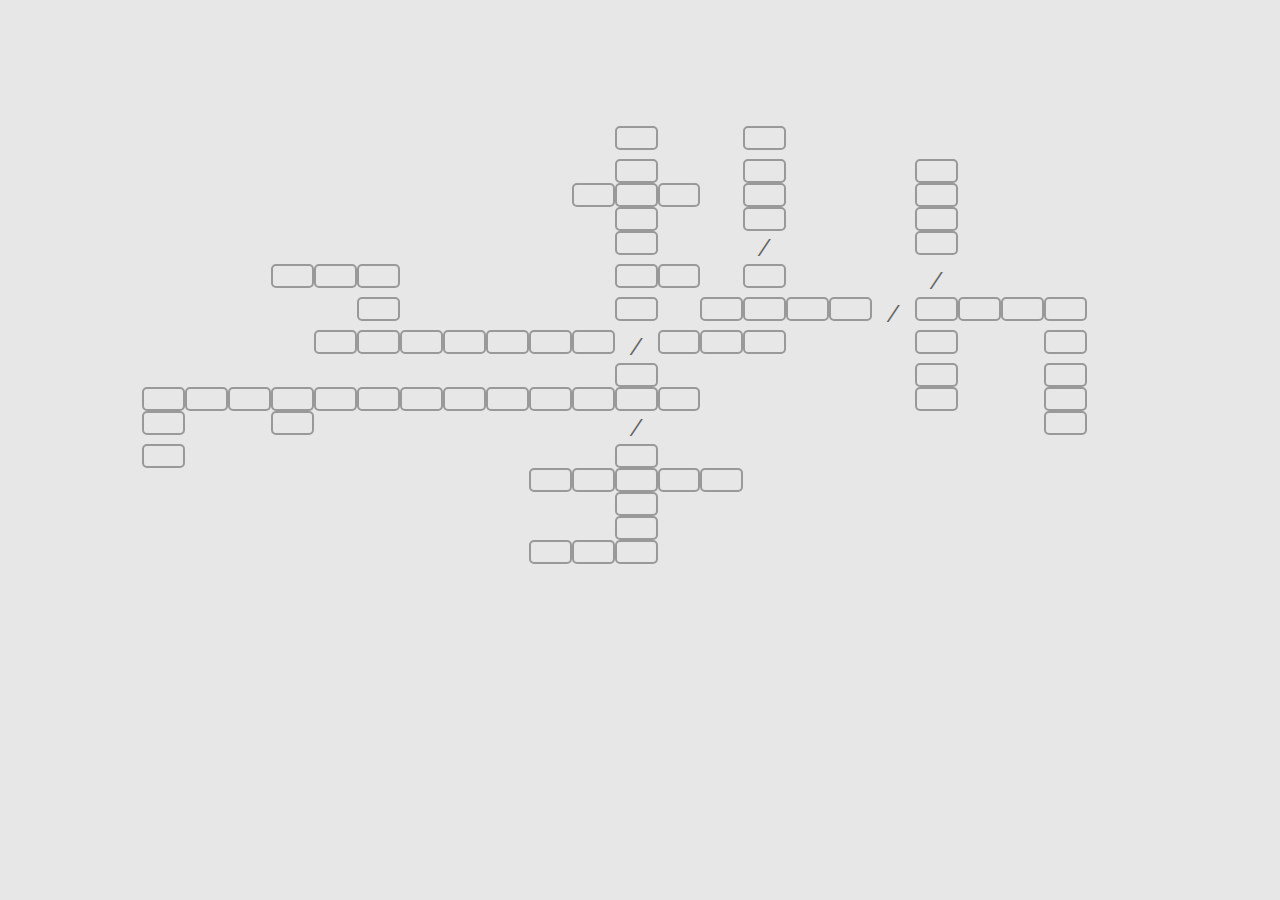
==== commit 11a728e8: "implementação da validação.js" ====
--- a/cruzada/index.html
+++ b/cruzada/index.html
@@ -5,6 +5,7 @@
 <meta name="viewport" content="width=device-width, initial-scale=1.0" charset="UTF-8">
 <link href="https://fonts.googleapis.com/css?family=Raleway" rel="stylesheet">
 <link rel="stylesheet" type="text/css" href="assets/style.css">
+<script src="validacao.js"></script>
 </head>
 <body>
 	<!-- <div class="modal">
@@ -50,76 +51,76 @@
 				<div></div>
 				<div></div>
 				<div></div>
-				<div></div>
-				<div class="T"><input type="text"></div>
-				<div></div>
-				<div></div>
-				<div class="T"><input type="text"></div>
-				<div></div>
-				<div></div>
-				<div></div>
-				<div></div>
-				<div></div>
-				<div></div>
-				<div></div>
-			</div>
-			<div class="row">
-				<div></div>
-				<div></div>
-				<div></div>
-				<div></div>
-				<div></div>
-				<div></div>
-				<div></div>
-				<div></div>
-				<div></div>
-				<div></div>
-				<div></div>
-				<div class="T"><input type="text"></div>
-				<div></div>
-				<div></div>
-				<div class="T"><input type="text"></div>
-				<div></div>
-				<div></div>
-				<div></div>
-				<div class="T"><input type="text"></div>
-			</div>
-			<div class="row">
-				<div></div>
-				<div></div>
-				<div></div>
-				<div></div>
-				<div></div>
-				<div></div>
-				<div></div>
-				<div></div>
-				<div></div>
-				<div></div>
-				<div class="T"><input type="text"></div>
-				<div class="T"><input type="text"></div>
-				<div class="T"><input type="text"></div>
-				<div></div>
-				<div class="T"><input type="text"></div>
-				<div></div>
-				<div></div>
-				<div></div>
-				<div class="T"><input type="text"></div>
-				<div></div>
-				<div></div>
-			</div>
-			<div class="row">
-				<div></div>
-				<div></div>
-				<div></div>
-				<div></div>
-				<div></div>
-				<div></div>
-				<div></div>
-				<div></div>
-				<div></div>
-				<div></div>
-				<div></div>
-				<div class="T"><input type="text"></div>
+				<div>1</div>
+				<div class="T"><input id="p1-m" onkeyup="avaliar()"></div>
+				<div></div>
+				<div></div>
+				<div class="T"><input type="text"></div>
+				<div></div>
+				<div></div>
+				<div></div>
+				<div></div>
+				<div></div>
+				<div></div>
+				<div></div>
+			</div>
+			<div class="row">
+				<div></div>
+				<div></div>
+				<div></div>
+				<div></div>
+				<div></div>
+				<div></div>
+				<div></div>
+				<div></div>
+				<div></div>
+				<div></div>
+				<div></div>
+				<div class="T"><input id="p1-e" onkeyup="avaliar()"></div>
+				<div></div>
+				<div></div>
+				<div class="T"><input type="text"></div>
+				<div></div>
+				<div></div>
+				<div></div>
+				<div class="T"><input type="text"></div>
+			</div>
+			<div class="row">
+				<div></div>
+				<div></div>
+				<div></div>
+				<div></div>
+				<div></div>
+				<div></div>
+				<div></div>
+				<div></div>
+				<div></div>
+				<div></div>
+				<div class="T"><input type="text"></div>
+				<div class="T"><input id="p1-m2" onkeyup="avaliar()"></div>
+				<div class="T"><input type="text"></div>
+				<div></div>
+				<div class="T"><input type="text"></div>
+				<div></div>
+				<div></div>
+				<div></div>
+				<div class="T"><input type="text"></div>
+				<div></div>
+				<div></div>
+			</div>
+			<div class="row">
+				<div></div>
+				<div></div>
+				<div></div>
+				<div></div>
+				<div></div>
+				<div></div>
+				<div></div>
+				<div></div>
+				<div></div>
+				<div></div>
+				<div></div>
+				<div class="T"><input id="p1-o" onkeyup="avaliar()"></div>
 				<div></div>
 				<div></div>
 				<div class="T"><input type="text"></div>
@@ -141,7 +142,7 @@
 				<div></div>
 				<div></div>
 				<div></div>
-				<div class="T"><input type="text"></div>
+				<div class="T"><input id="p1-r" onkeyup="avaliar()"></div>
 				<div></div>
 				<div></div>
 				<div class="E">/</div>
@@ -154,15 +155,15 @@
 				<div></div>
 				<div></div>
 				<div></div>
-				<div></div>
-				<div class="T"><input type="text"></div>
-				<div></div>
-				<div></div>
-				<div></div>
-				<div></div>
-				<div></div>
-				<div></div>
-				<div class="T"><input type="text"></div>
+				<div class="T"><input type="text"></div>
+				<div class="T"><input type="text"></div>
+				<div class="T"><input type="text"></div>
+				<div></div>
+				<div></div>
+				<div></div>
+				<div></div>
+				<div></div>
+				<div class="T"><input id="p1-i" onkeyup="avaliar()"></div>
 				<div class="T"><input type="text"></div>
 				<div></div>
 				<div class="T"><input type="text"></div>
@@ -176,14 +177,14 @@
 				<div></div>
 				<div></div>
 				<div></div>
-				<div class="T"><input type="text"></div>
-				<div></div>
-				<div></div>
-				<div></div>
-				<div></div>
-				<div></div>
-				<div></div>
-				<div class="T"><input type="text"></div>
+				<div></div>
+				<div class="T"><input type="text"></div>
+				<div></div>
+				<div></div>
+				<div></div>
+				<div></div>
+				<div></div>
+				<div class="T"><input id="p1-a" onkeyup="avaliar()"></div>
 				<div></div>
 				<div class="T"><input type="text"></div>
 				<div class="T"><input type="text"></div>
@@ -384,7 +385,6 @@
 				<div></div>
 				<div></div>
 				<div></div>
-				<div class="T"><input type="text"></div>
 				<div class="T"><input type="text"></div>
 				<div class="T"><input type="text"></div>
 				<div class="T"><input type="text"></div>
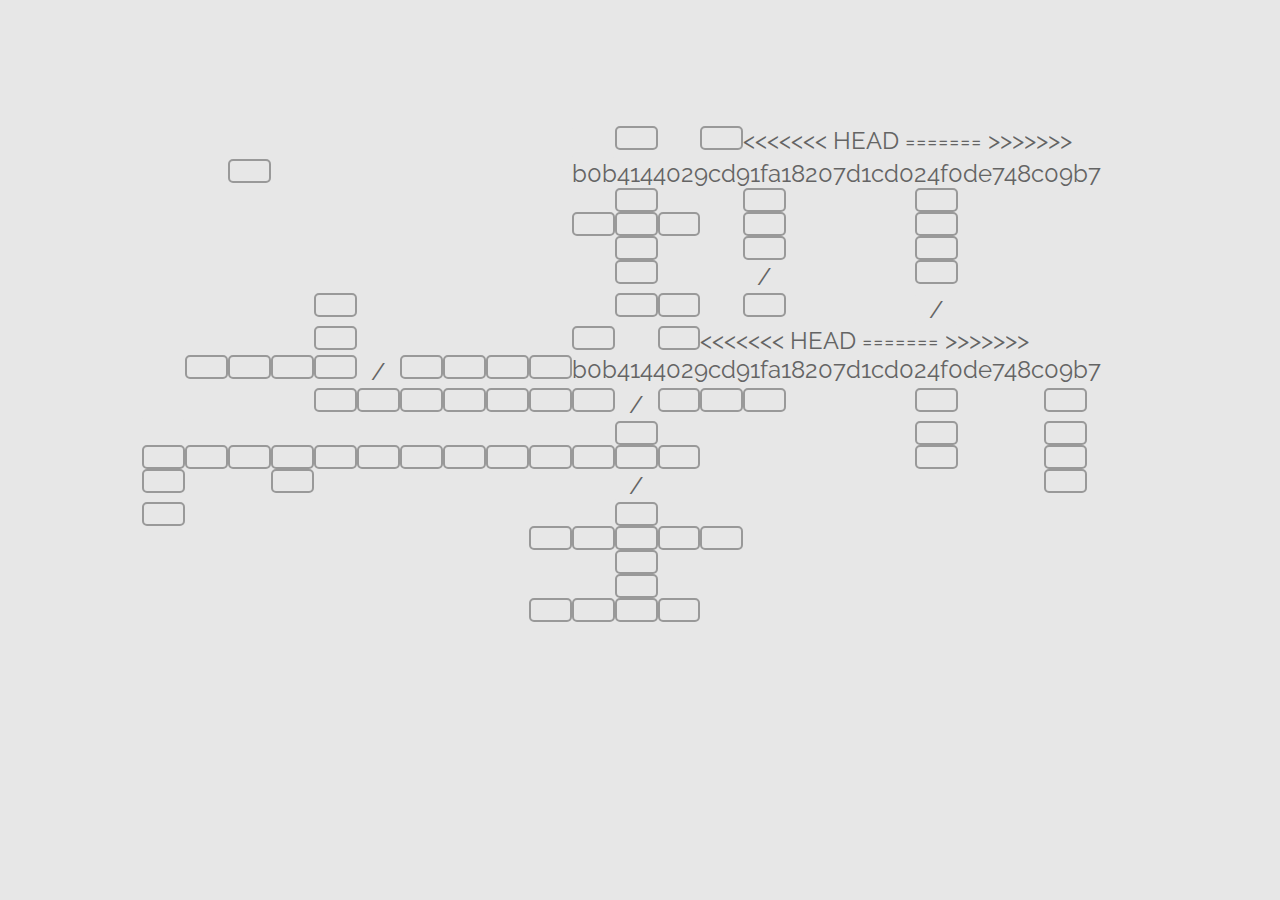
==== commit 7cc55be7: "implementação da validação.js" ====
--- a/cruzada/index.html
+++ b/cruzada/index.html
@@ -51,8 +51,13 @@
 				<div></div>
 				<div></div>
 				<div></div>
+<<<<<<< HEAD
 				<div>1</div>
 				<div class="T"><input id="p1-m" onkeyup="avaliar()"></div>
+=======
+				<div></div>
+				<div class="T"><input type="text"></div>
+>>>>>>> b0b4144029cd91fa18207d1cd024f0de748c09b7
 				<div></div>
 				<div></div>
 				<div class="T"><input type="text"></div>
@@ -155,9 +160,9 @@
 				<div></div>
 				<div></div>
 				<div></div>
-				<div class="T"><input type="text"></div>
-				<div class="T"><input type="text"></div>
-				<div class="T"><input type="text"></div>
+				<div></div>
+				<div class="T"><input type="text"></div>
+				<div></div>
 				<div></div>
 				<div></div>
 				<div></div>
@@ -177,14 +182,18 @@
 				<div></div>
 				<div></div>
 				<div></div>
-				<div></div>
-				<div class="T"><input type="text"></div>
-				<div></div>
-				<div></div>
-				<div></div>
-				<div></div>
-				<div></div>
+				<div class="T"><input type="text"></div>
+				<div></div>
+				<div></div>
+				<div></div>
+				<div></div>
+				<div></div>
+<<<<<<< HEAD
 				<div class="T"><input id="p1-a" onkeyup="avaliar()"></div>
+=======
+				<div></div>
+				<div class="T"><input type="text"></div>
+>>>>>>> b0b4144029cd91fa18207d1cd024f0de748c09b7
 				<div></div>
 				<div class="T"><input type="text"></div>
 				<div class="T"><input type="text"></div>
@@ -385,6 +394,7 @@
 				<div></div>
 				<div></div>
 				<div></div>
+				<div class="T"><input type="text"></div>
 				<div class="T"><input type="text"></div>
 				<div class="T"><input type="text"></div>
 				<div class="T"><input type="text"></div>
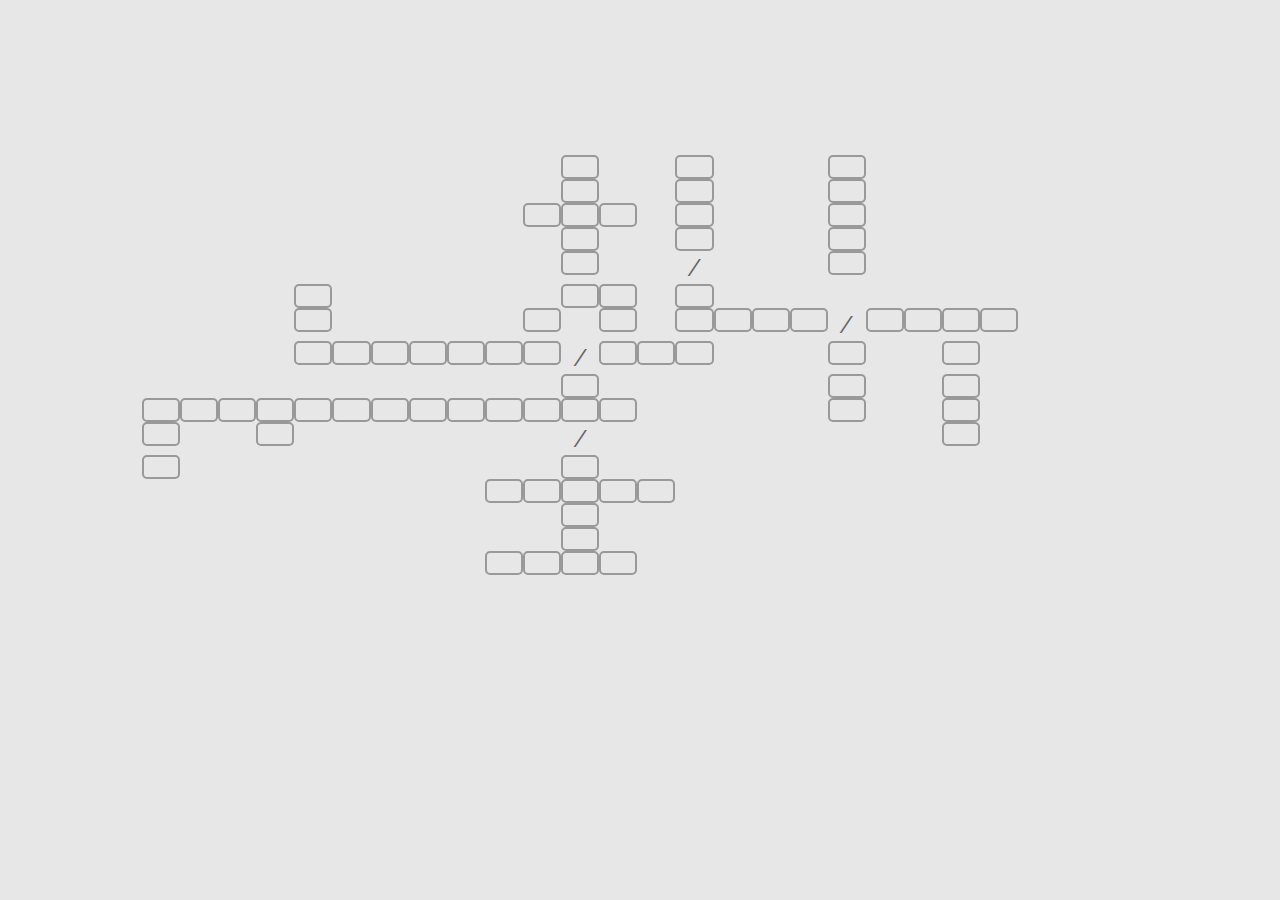
==== commit 8aaab097: "cruzadinha avançada" ====
--- a/cruzada/index.html
+++ b/cruzada/index.html
@@ -28,42 +28,40 @@
 				<div></div>
 				<!-- <div class="a p1">&downarrow;</div> -->
 				<div></div>
-				<!-- <div class="a p2">&downarrow;</div> -->
-				<div></div>
-				<div></div>
-				<div></div>
-				<div></div>
-				<div></div>
-				<div></div>
-				<div></div>
-				<div></div>
-				<div></div>
-				<div></div>
-			</div>
-			<div class="row">
-				<div></div>
-				<div></div>
-				<div></div>
-				<div></div>
-				<div></div>
-				<div></div>
-				<div></div>
-				<div></div>
-				<div></div>
-				<div></div>
-<<<<<<< HEAD
-				<div>1</div>
+				<div></div>
+				<div></div>
+				<div class="a p2">&downarrow;</div>
+				<div></div>
+				<div></div>
+				<div></div>
+				<div></div>
+				<div></div>
+				<div></div>
+				<div></div>
+				<div></div>
+				<div></div>
+				<div></div>
+			</div>
+			<div class="row">
+				<div></div>
+				<div></div>
+				<div></div>
+				<div></div>
+				<div></div>
+				<div></div>
+				<div></div>
+				<div></div>
+				<div></div>
+				<div></div>
+				<div></div>
 				<div class="T"><input id="p1-m" onkeyup="avaliar()"></div>
-=======
-				<div></div>
-				<div class="T"><input type="text"></div>
->>>>>>> b0b4144029cd91fa18207d1cd024f0de748c09b7
-				<div></div>
-				<div></div>
-				<div class="T"><input type="text"></div>
-				<div></div>
-				<div></div>
-				<div></div>
+				<div></div>
+				<div></div>
+				<div class="T"><input type="text"></div>
+				<div></div>
+				<div></div>
+				<div></div>
+				<div class="T"><input type="text"></div>
 				<div></div>
 				<div></div>
 				<div></div>
@@ -175,25 +173,22 @@
 				<div></div>
 				<div></div>
 				<div></div>
-				<div class="E">/</div>
-			</div>
-			<div class="row">
-				<div></div>
-				<div></div>
-				<div></div>
-				<div></div>
-				<div class="T"><input type="text"></div>
-				<div></div>
-				<div></div>
-				<div></div>
-				<div></div>
-				<div></div>
-<<<<<<< HEAD
+				<!-- <div class="E">/</div> -->
+			</div>
+			<div class="row">
+				<div></div>
+				<div></div>
+				<div></div>
+				<div></div>
+				<div class="T"><input type="text"></div>
+				<div></div>
+				<div></div>
+				<div></div>
+				<div></div>
+				<div></div>
 				<div class="T"><input id="p1-a" onkeyup="avaliar()"></div>
-=======
-				<div></div>
-				<div class="T"><input type="text"></div>
->>>>>>> b0b4144029cd91fa18207d1cd024f0de748c09b7
+				<div></div>
+				<div class="T"><input type="text"></div>
 				<div></div>
 				<div class="T"><input type="text"></div>
 				<div class="T"><input type="text"></div>
--- a/cruzada/assets/style.css
+++ b/cruzada/assets/style.css
@@ -51,7 +51,7 @@
   position: relative;
   z-index: 0;
 }
-main img {
+/* main img {
   width: 100%;
   display: block;
 }
@@ -61,7 +61,7 @@
   right: 1em;
   top: 1em;
   cursor: pointer;
-}
+} */
 main .grid {
   width: 94%;
   padding: 2%;
@@ -69,11 +69,11 @@
 main .grid .row {
   width: 96%;
   padding: 0 2%;
-  height: 8%;
+  height: 7%;
   float: left;
 }
 main .grid .row div {
-  width: 4%;
+  width: 3.5%;
   height: 100%;
   float: left;
   text-align: center;
@@ -158,5 +158,6 @@
   display: flex;
   justify-content: center;
   text-align: center;
+  color: black;
 }
 
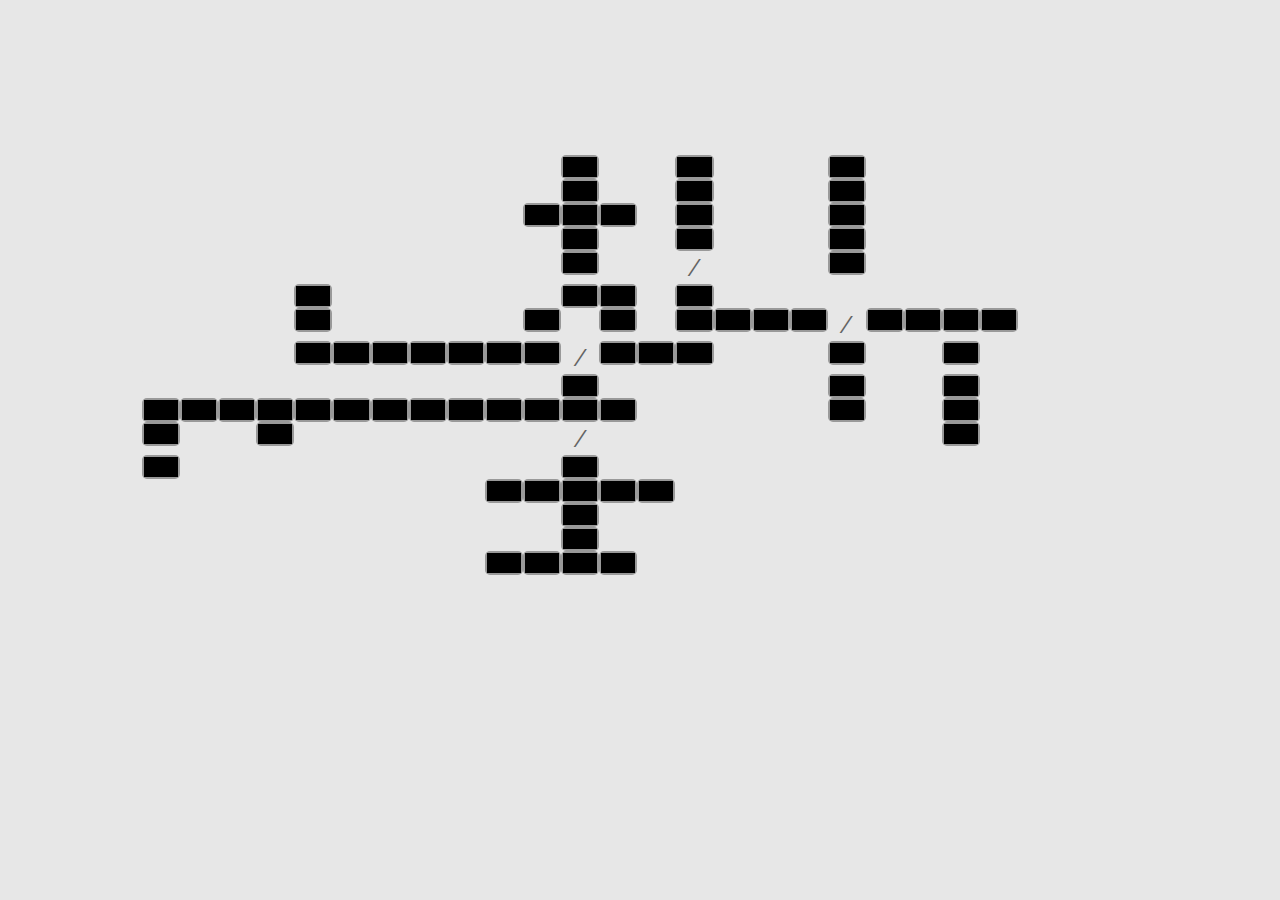
==== commit e7eb0500: "Arruma isso" ====
--- a/cruzada/index.html
+++ b/cruzada/index.html
@@ -16,6 +16,8 @@
 	<div class="fade"></div>
 	<main>
 		<!-- <div class="help"><img src="assets/img/help.png"></div> -->
+		
+		<!-- Arruma esse código de o bixo tá paia-->
 		<div class="grid">
 			<div class="row">
 				<div></div>
--- a/cruzada/assets/style.css
+++ b/cruzada/assets/style.css
@@ -152,12 +152,13 @@
   }
 }
 
-input {
-  width: 30px;
+div input {
+  width: 100%;
   height: 20px;
   display: flex;
   justify-content: center;
   text-align: center;
-  color: black;
+  color: white;
+  background-color: black;
 }
 
